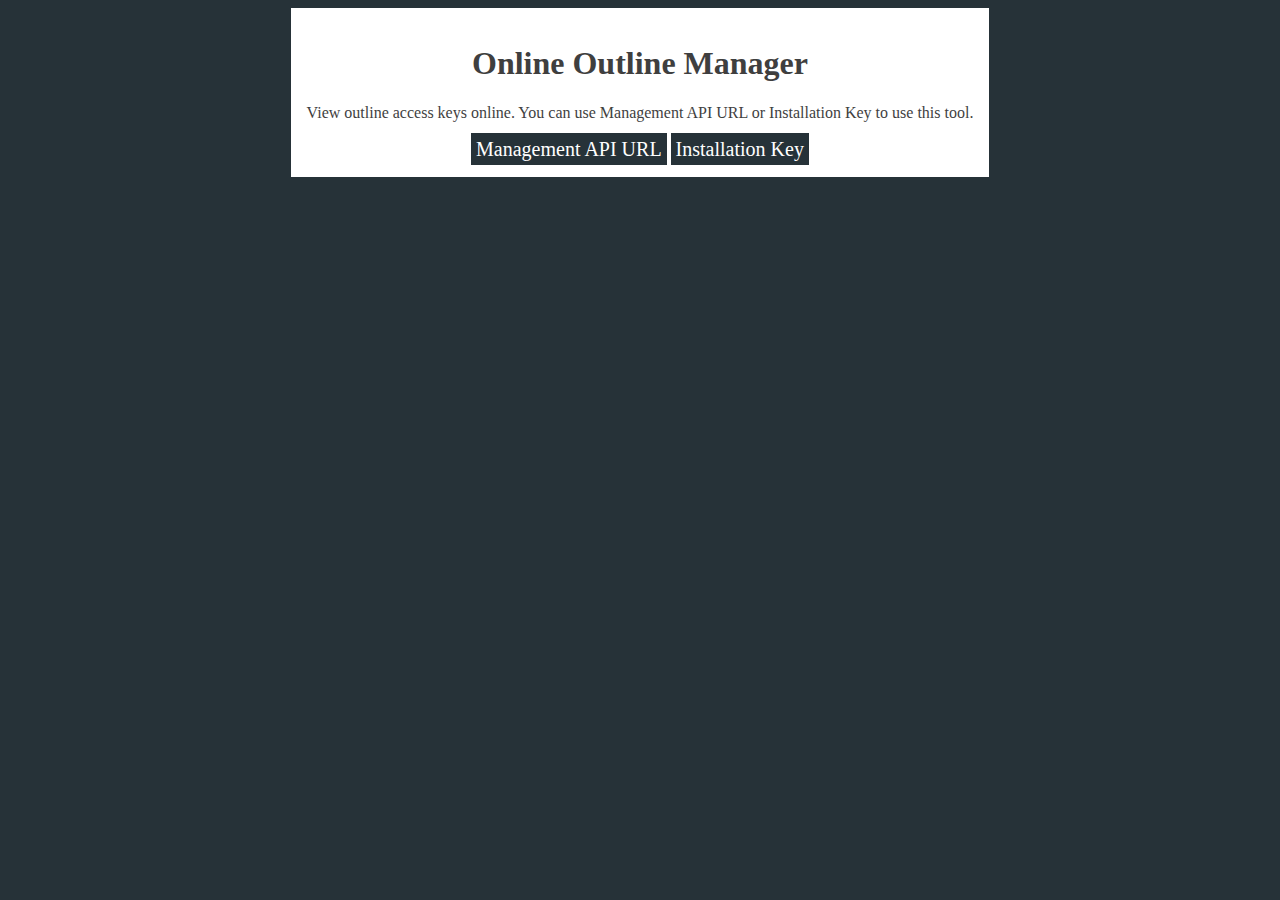
==== index.html @ a6e71d9e "updated the code" ====
<!DOCTYPE html>
<html lang="en">
	<head>
		<meta charset="UTF-8">
		<meta name="viewport" content="width=device-width, initial-scale=1.0">
		<title>Outline Server Manager</title>
		<link rel="stylesheet" href="style.css" />
	</head>
	<body>
		<div class="container">
			<div class="menu">
				<h1>Online Outline Manager</h1>
				<p>View outline access keys online. You can use Management API URL or Installation Key to use this tool.</p>
				<a href="api-url.html">Management API URL</a>
				<a href="installation-output.html">Installation Key</a>
			</div>
		</div>
	</body>
</html>
---- style.css ----
body {
	background: #263238;
	color: #fff;
	text-align: center;
}

.container {
	background: #fff;
	color: #3f3f3f;
	margin: auto;
	padding: 1em;
	margin-bottom: 1em;
	width: max-content;
}

#json-display div {
	background: #3e494e;
	max-width: 90%;
	padding: 1em;
	margin: auto;
	text-align: left;
	margin-bottom: 1em;
}

#json-display div p {
	margin: 0;
}

#json-display div p:nth-child(5) {
	margin-top: 5px;
	background: #eceff1;
	word-wrap: break-word;
	color: #009485;
	padding: 5px;
}

button {
	background: #263238;
	color: #fff;
	border: none;
}

#json-display div.addKey {
	text-align: center;
	background: #fff;
}

.addKey button {
	background: #263238;
	color: #fff;
	border: none;
}

.menu a {
	background: #263238;
	color: #fff;
	border: none;
	padding: 5px;
	font-size: 20px;
	text-decoration: none;
}
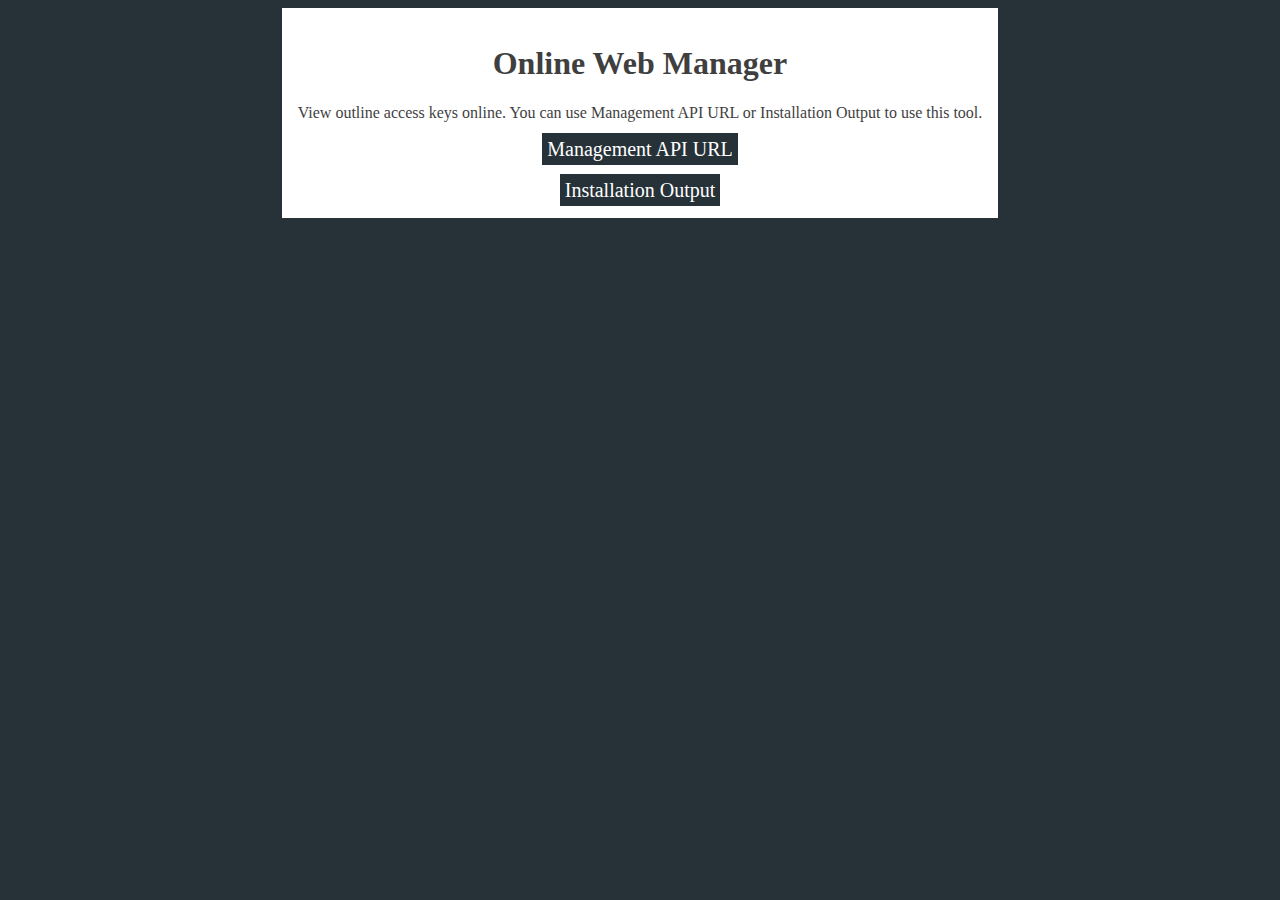
==== commit 07fb5dd6: "Add files via upload" ====
--- a/index.html
+++ b/index.html
@@ -3,16 +3,16 @@
 	<head>
 		<meta charset="UTF-8">
 		<meta name="viewport" content="width=device-width, initial-scale=1.0">
-		<title>Outline Server Manager</title>
+		<title>Outline Web Manager</title>
 		<link rel="stylesheet" href="style.css" />
 	</head>
 	<body>
 		<div class="container">
 			<div class="menu">
-				<h1>Online Outline Manager</h1>
-				<p>View outline access keys online. You can use Management API URL or Installation Key to use this tool.</p>
-				<a href="api-url.html">Management API URL</a>
-				<a href="installation-output.html">Installation Key</a>
+				<h1>Online Web Manager</h1>
+				<p>View outline access keys online. You can use Management API URL or Installation Output to use this tool.</p>
+				<a href="api-url.html">Management API URL</a><br/><br/>
+				<a href="installation-output.html">Installation Output</a>
 			</div>
 		</div>
 	</body>
